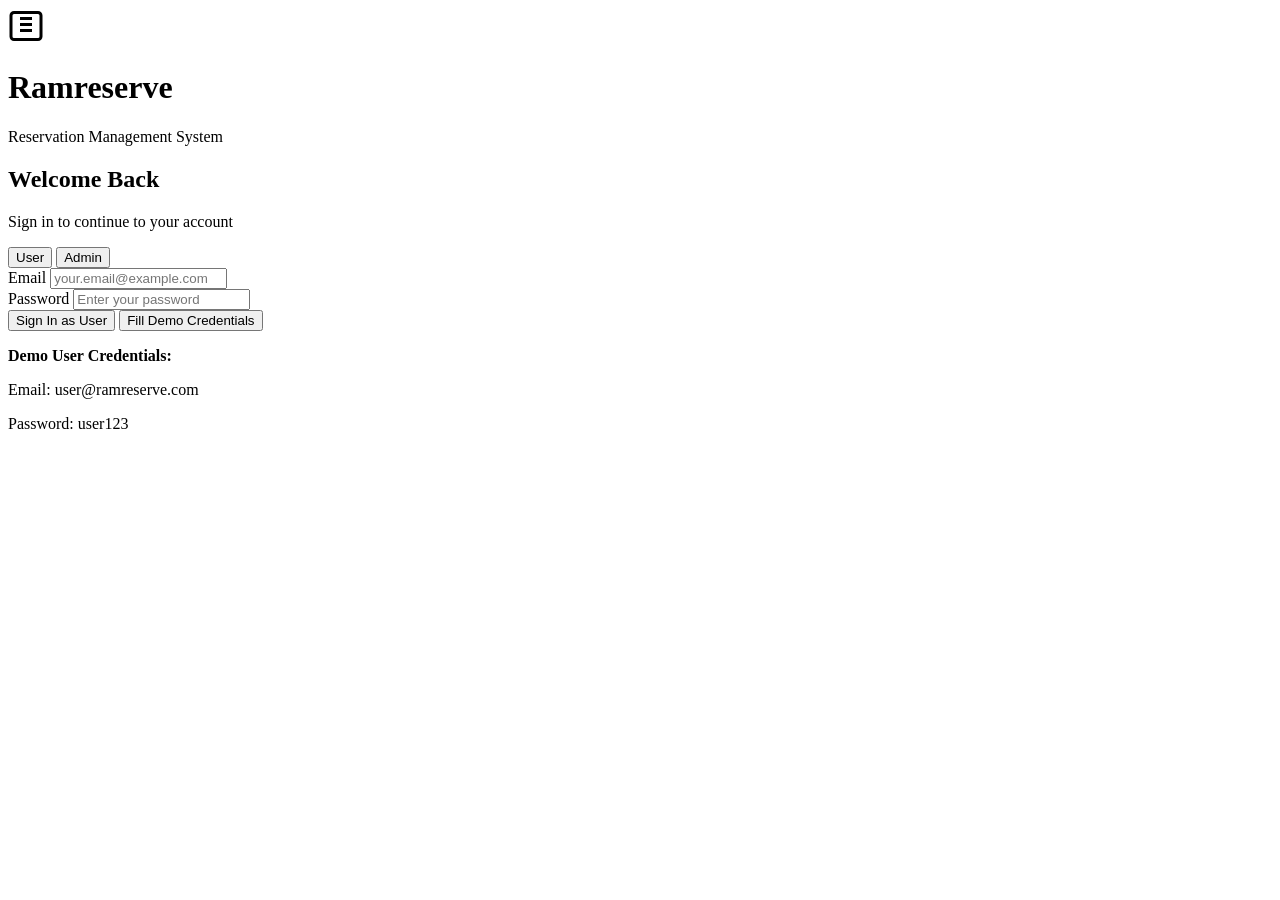
==== public/index.html @ 07febdcd "Python Update V1" ====
<!DOCTYPE html>
<html lang="en">
<head>
    <meta charset="UTF-8">
    <meta name="viewport" content="width=device-width, initial-scale=1.0">
    <title>Login - Ramreserve</title>
    <link rel="stylesheet" href="/static/css/style.css">
</head>
<body class="login-page">
    <div class="login-background">
        <div class="login-overlay" id="loginOverlay"></div>
        <div class="login-container">
            <div class="login-header">
                <div class="logo-icon" id="logoIcon">
                    <svg width="36" height="36" viewBox="0 0 24 24" fill="none" stroke="currentColor" stroke-width="2">
                        <rect x="2" y="3" width="20" height="18" rx="2"/><path d="M8 7h8"/><path d="M8 11h8"/><path d="M8 15h8"/>
                    </svg>
                </div>
                <h1>Ramreserve</h1>
                <p>Reservation Management System</p>
            </div>

            <div class="login-card">
                <div class="card-header">
                    <h2>Welcome Back</h2>
                    <p>Sign in to continue to your account</p>
                </div>

                <div class="tabs">
                    <button class="tab-button active" data-tab="user" onclick="switchTab('user')"> User</button>
                    <button class="tab-button" data-tab="admin" onclick="switchTab('admin')"> Admin</button>
                </div>

                <form id="loginForm" onsubmit="handleLogin(event)">
                    <div class="form-group">
                        <label for="email">Email</label>
                        <input type="email" id="email" required placeholder="your.email@example.com">
                    </div>

                    <div class="form-group">
                        <label for="password">Password</label>
                        <input type="password" id="password" required placeholder="Enter your password">
                    </div>

                    <button type="submit" class="btn btn-primary" id="submitBtn">Sign In as User</button>
                    <button type="button" class="btn btn-outline" onclick="fillDemo()">Fill Demo Credentials</button>
                </form>

                <div class="demo-credentials" id="demoCredentials">
                    <p><strong>Demo User Credentials:</strong></p>
                    <p>Email: user@ramreserve.com</p>
                    <p>Password: user123</p>
                </div>
            </div>
        </div>
    </div>
    
    <script src="/static/js/auth.js"></script>
    <script src="/static/js/api.js"></script>
    <script src="/static/js/main.js"></script>
</body>
</html>
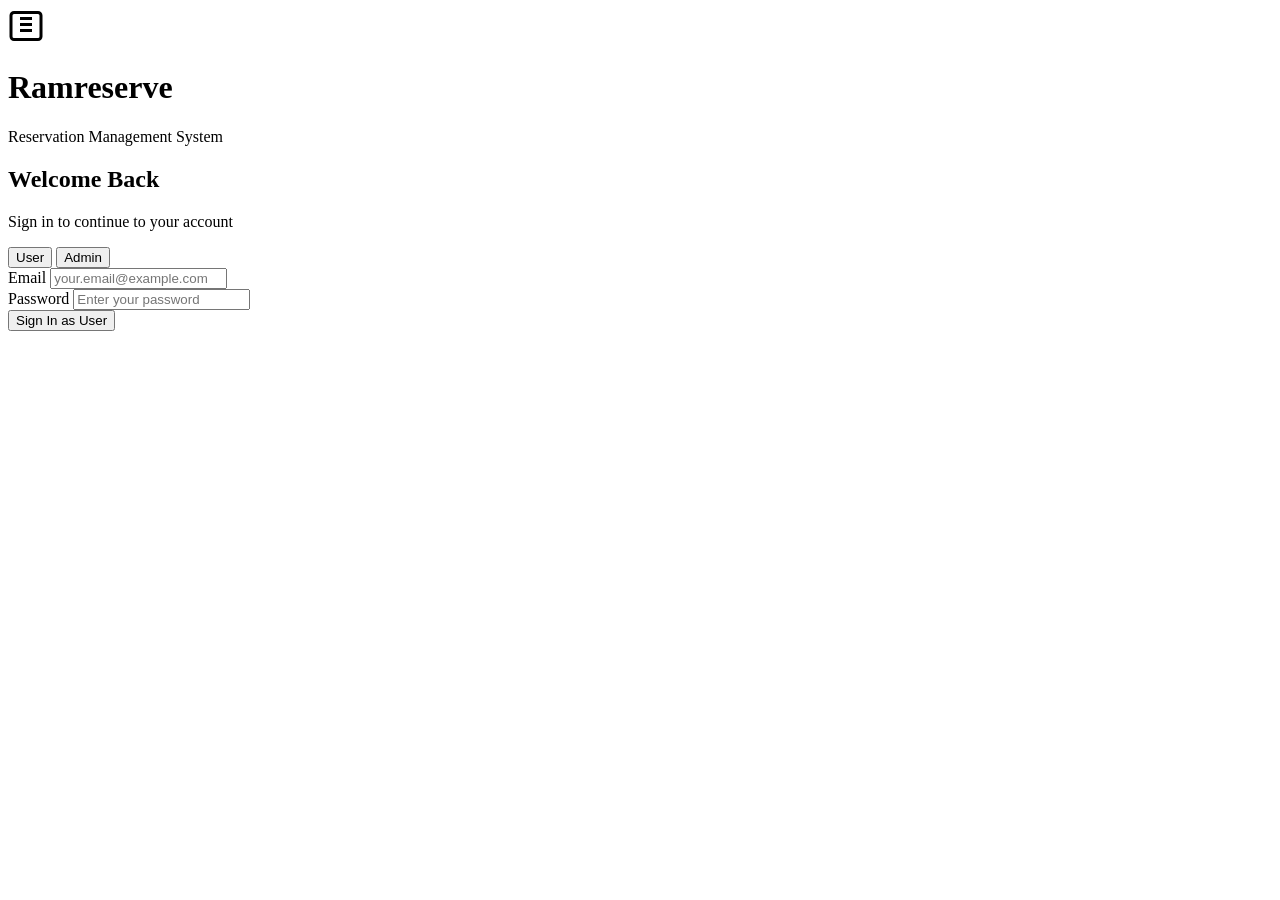
==== commit 4f6bafea: "Python Update V2" ====
--- a/public/index.html
+++ b/public/index.html
@@ -43,14 +43,7 @@
                     </div>
 
                     <button type="submit" class="btn btn-primary" id="submitBtn">Sign In as User</button>
-                    <button type="button" class="btn btn-outline" onclick="fillDemo()">Fill Demo Credentials</button>
                 </form>
-
-                <div class="demo-credentials" id="demoCredentials">
-                    <p><strong>Demo User Credentials:</strong></p>
-                    <p>Email: user@ramreserve.com</p>
-                    <p>Password: user123</p>
-                </div>
             </div>
         </div>
     </div>
